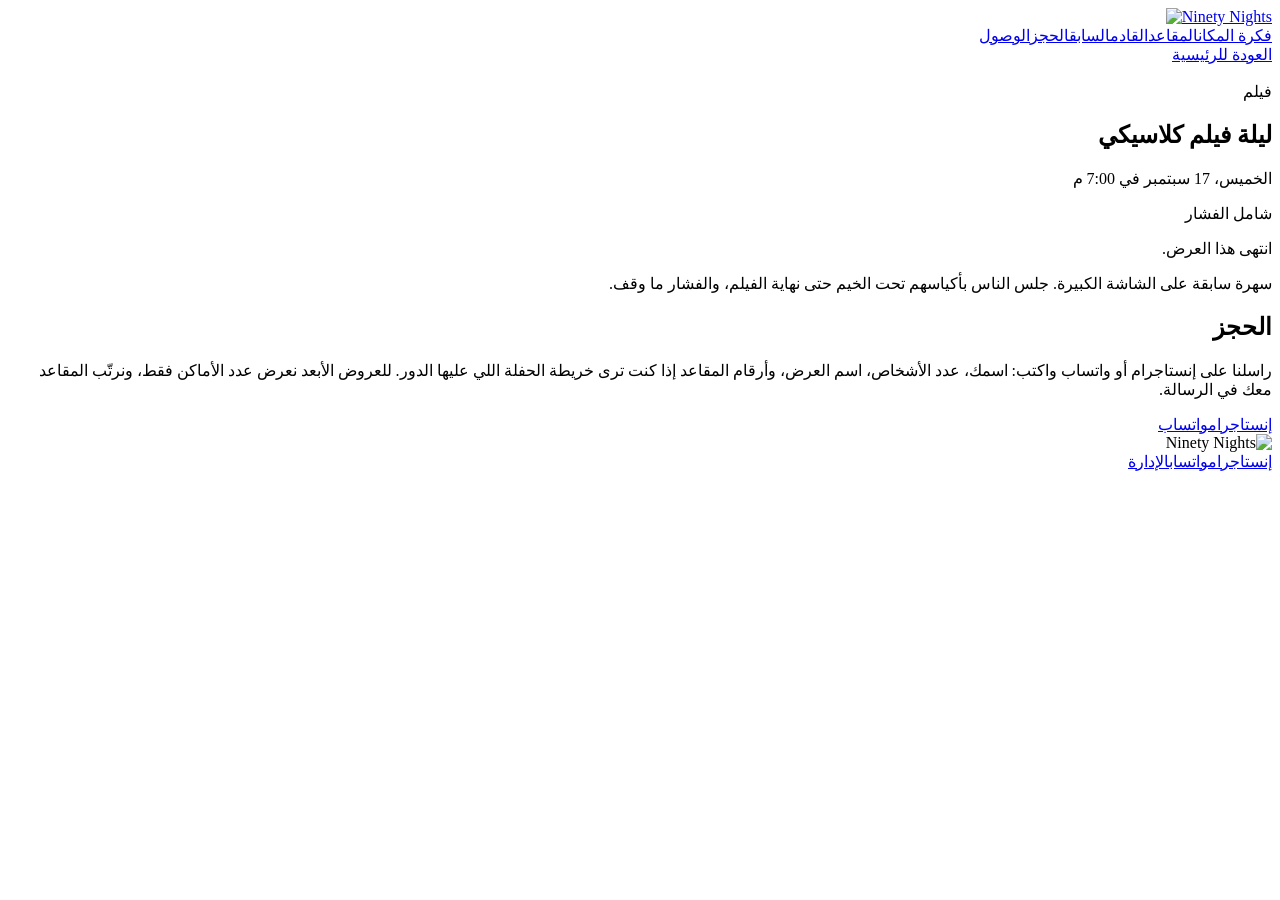
==== shows/2026-09-17-film/index.html @ 57fe1228 "Publish a static snapshot of the Ninety Nights demo. Co-authored-by: Cursor <cursoragent@cursor.com>" ====
<!DOCTYPE html><html lang="ar" dir="rtl" class="ibm_plex_sans_arabic_1a5dba35-module__a4cApa__variable h-full"><head><meta charSet="utf-8"/><meta name="viewport" content="width=device-width, initial-scale=1"/><link rel="stylesheet" href="/ninety-nights-demo/_next/static/chunks/0ymapmyker-ej.css" data-precedence="next"/><title>ليلة فيلم كلاسيكي · Ninety Nights</title><meta name="description" content="سهرة سابقة على الشاشة الكبيرة. جلس الناس بأكياسهم تحت الخيم حتى نهاية الفيلم، والفشار ما وقف."/><link rel="icon" href="/ninety-nights-demo/favicon.ico?favicon.2vob68tjqpejf.ico" sizes="256x256" type="image/x-icon"/><meta name="next-size-adjust" content=""/></head><body class="min-h-full antialiased"><div hidden=""><!--$--><!--/$--></div><div class="flex min-h-full flex-col"><header class="sticky top-0 z-30 border-b border-line bg-night"><div class="mx-auto flex max-w-5xl flex-wrap items-center justify-between gap-3 px-5 py-3"><a class="shrink-0" href="/ninety-nights-demo/"><span dir="ltr" class="flex items-center"><img src="/ninety-nights-demo/ninety-nights-mark.png" alt="" class="h-[39.1px] w-auto sm:h-[46px]"/><img src="/ninety-nights-demo/ninety-nights-word.png" alt="Ninety Nights" class="h-[42.7px] w-auto sm:h-[49.2px]"/></span></a><nav class="flex flex-wrap gap-x-4 gap-y-1 text-sm text-muted"><a href="/ninety-nights-demo/#about" class="hover:text-cream">فكرة المكان</a><a href="/ninety-nights-demo/#seats" class="hover:text-cream">المقاعد</a><a href="/ninety-nights-demo/#upcoming" class="hover:text-cream">القادم</a><a href="/ninety-nights-demo/#past" class="hover:text-cream">السابق</a><a href="/ninety-nights-demo/#book" class="hover:text-cream">الحجز</a><a href="/ninety-nights-demo/#location" class="hover:text-cream">الوصول</a></nav></div></header><main class="flex-1"><article class="mx-auto max-w-5xl px-5 py-12"><a class="text-sm text-muted hover:text-cream" href="/ninety-nights-demo/">العودة للرئيسية</a><div class="mt-6 overflow-hidden rounded-[2rem] border border-line bg-panel"><div class="relative aspect-[16/8] overflow-hidden bg-night"><img src="/ninety-nights-demo/media/metropolis-poster.jpg" alt="" class="h-full w-full object-cover "/></div><div class="space-y-4 p-6"><div class="flex flex-wrap gap-2"><span class="rounded-full border border-line px-2.5 py-0.5 text-xs text-muted">فيلم</span></div><h1 class="text-4xl font-semibold">ليلة فيلم كلاسيكي</h1><p class="text-muted">الخميس، 17 سبتمبر في 7:00 م</p><p>شامل الفشار</p><p class="text-amber">انتهى هذا العرض.</p><p class="max-w-3xl whitespace-pre-line leading-8 text-muted">سهرة سابقة على الشاشة الكبيرة. جلس الناس بأكياسهم تحت الخيم حتى نهاية الفيلم، والفشار ما وقف.</p></div></div><section class="mt-10"></section><section class="mt-10 rounded-[2rem] border border-line bg-panel p-6"><h2 class="text-xl font-semibold">الحجز</h2><p class="mt-3 leading-8 text-muted">راسلنا على إنستاجرام أو واتساب واكتب: اسمك، عدد الأشخاص، اسم العرض، وأرقام المقاعد إذا كنت ترى خريطة الحفلة اللي عليها الدور. للعروض الأبعد نعرض عدد الأماكن فقط، ونرتّب المقاعد معك في الرسالة.</p><div class="mt-4 flex flex-wrap gap-3"><a href="https://www.instagram.com/ninety__night/" class="rounded-full bg-amber px-4 py-2 text-sm font-semibold text-night">إنستاجرام</a><a href="https://wa.me/201033373020" class="rounded-full border border-amber px-4 py-2 text-sm font-semibold text-amber">واتساب</a></div></section></article><!--$--><!--/$--></main><footer class="border-t border-line"><div class="mx-auto flex max-w-5xl flex-wrap items-center justify-between gap-4 p-[12px] text-sm text-muted"><img src="/ninety-nights-demo/ninety-nights-word.png" alt="Ninety Nights" class="h-[34.3px] w-auto sm:h-[40.8px]"/><div class="flex flex-wrap gap-4"><a href="https://www.instagram.com/ninety__night/" class="hover:text-cream">إنستاجرام</a><a href="https://wa.me/201033373020" class="hover:text-cream">واتساب</a><a class="hover:text-cream" href="/ninety-nights-demo/">الإدارة</a></div></div></footer></div></body></html>
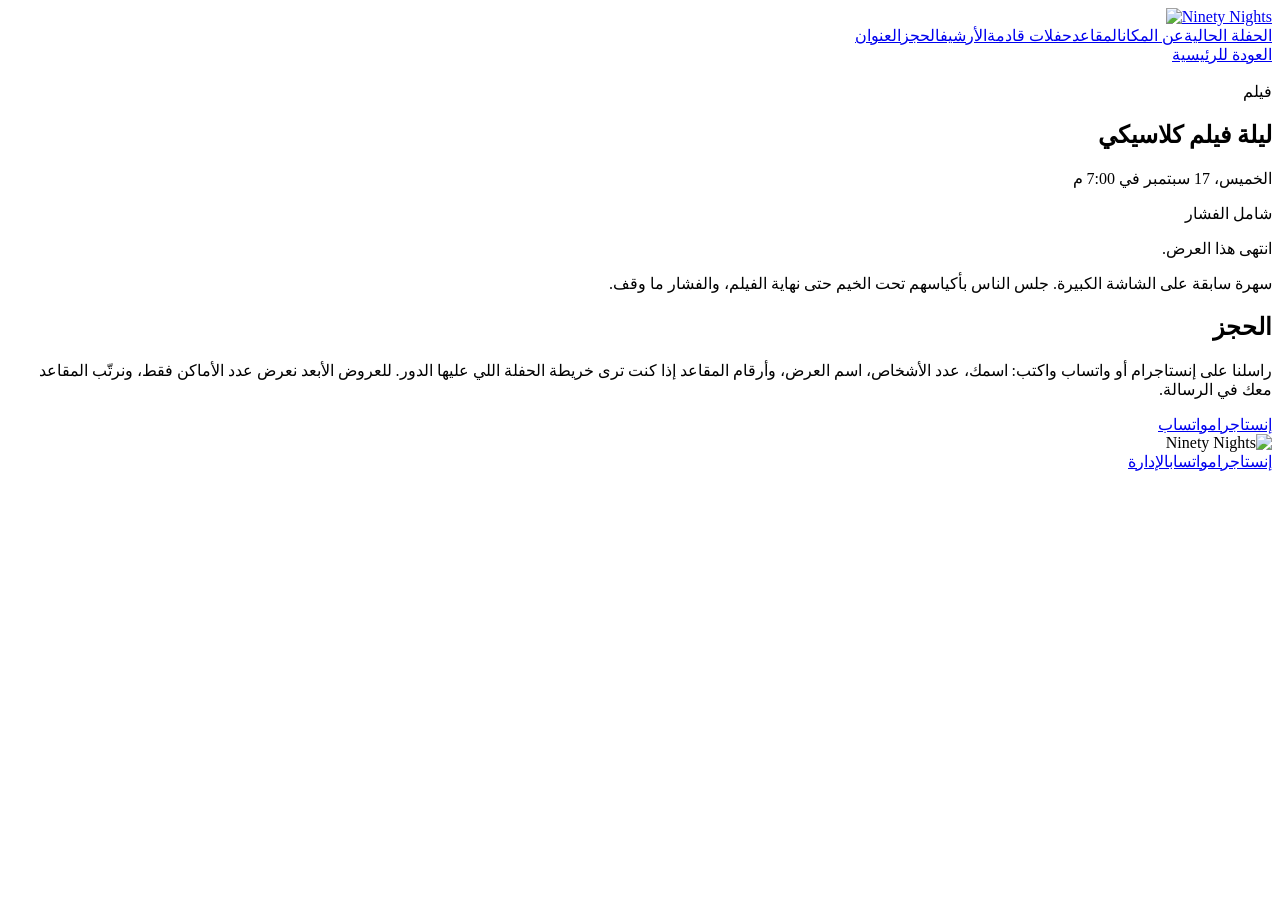
==== commit 22c3d8a5: "Update the public demo with the latest section names and app bar. Co-authored-by: Cursor <cursoragen" ====
--- a/shows/2026-09-17-film/index.html
+++ b/shows/2026-09-17-film/index.html
@@ -1 +1,48 @@
-<!DOCTYPE html><html lang="ar" dir="rtl" class="ibm_plex_sans_arabic_1a5dba35-module__a4cApa__variable h-full"><head><meta charSet="utf-8"/><meta name="viewport" content="width=device-width, initial-scale=1"/><link rel="stylesheet" href="/ninety-nights-demo/_next/static/chunks/0ymapmyker-ej.css" data-precedence="next"/><title>ليلة فيلم كلاسيكي · Ninety Nights</title><meta name="description" content="سهرة سابقة على الشاشة الكبيرة. جلس الناس بأكياسهم تحت الخيم حتى نهاية الفيلم، والفشار ما وقف."/><link rel="icon" href="/ninety-nights-demo/favicon.ico?favicon.2vob68tjqpejf.ico" sizes="256x256" type="image/x-icon"/><meta name="next-size-adjust" content=""/></head><body class="min-h-full antialiased"><div hidden=""><!--$--><!--/$--></div><div class="flex min-h-full flex-col"><header class="sticky top-0 z-30 border-b border-line bg-night"><div class="mx-auto flex max-w-5xl flex-wrap items-center justify-between gap-3 px-5 py-3"><a class="shrink-0" href="/ninety-nights-demo/"><span dir="ltr" class="flex items-center"><img src="/ninety-nights-demo/ninety-nights-mark.png" alt="" class="h-[39.1px] w-auto sm:h-[46px]"/><img src="/ninety-nights-demo/ninety-nights-word.png" alt="Ninety Nights" class="h-[42.7px] w-auto sm:h-[49.2px]"/></span></a><nav class="flex flex-wrap gap-x-4 gap-y-1 text-sm text-muted"><a href="/ninety-nights-demo/#about" class="hover:text-cream">فكرة المكان</a><a href="/ninety-nights-demo/#seats" class="hover:text-cream">المقاعد</a><a href="/ninety-nights-demo/#upcoming" class="hover:text-cream">القادم</a><a href="/ninety-nights-demo/#past" class="hover:text-cream">السابق</a><a href="/ninety-nights-demo/#book" class="hover:text-cream">الحجز</a><a href="/ninety-nights-demo/#location" class="hover:text-cream">الوصول</a></nav></div></header><main class="flex-1"><article class="mx-auto max-w-5xl px-5 py-12"><a class="text-sm text-muted hover:text-cream" href="/ninety-nights-demo/">العودة للرئيسية</a><div class="mt-6 overflow-hidden rounded-[2rem] border border-line bg-panel"><div class="relative aspect-[16/8] overflow-hidden bg-night"><img src="/ninety-nights-demo/media/metropolis-poster.jpg" alt="" class="h-full w-full object-cover "/></div><div class="space-y-4 p-6"><div class="flex flex-wrap gap-2"><span class="rounded-full border border-line px-2.5 py-0.5 text-xs text-muted">فيلم</span></div><h1 class="text-4xl font-semibold">ليلة فيلم كلاسيكي</h1><p class="text-muted">الخميس، 17 سبتمبر في 7:00 م</p><p>شامل الفشار</p><p class="text-amber">انتهى هذا العرض.</p><p class="max-w-3xl whitespace-pre-line leading-8 text-muted">سهرة سابقة على الشاشة الكبيرة. جلس الناس بأكياسهم تحت الخيم حتى نهاية الفيلم، والفشار ما وقف.</p></div></div><section class="mt-10"></section><section class="mt-10 rounded-[2rem] border border-line bg-panel p-6"><h2 class="text-xl font-semibold">الحجز</h2><p class="mt-3 leading-8 text-muted">راسلنا على إنستاجرام أو واتساب واكتب: اسمك، عدد الأشخاص، اسم العرض، وأرقام المقاعد إذا كنت ترى خريطة الحفلة اللي عليها الدور. للعروض الأبعد نعرض عدد الأماكن فقط، ونرتّب المقاعد معك في الرسالة.</p><div class="mt-4 flex flex-wrap gap-3"><a href="https://www.instagram.com/ninety__night/" class="rounded-full bg-amber px-4 py-2 text-sm font-semibold text-night">إنستاجرام</a><a href="https://wa.me/201033373020" class="rounded-full border border-amber px-4 py-2 text-sm font-semibold text-amber">واتساب</a></div></section></article><!--$--><!--/$--></main><footer class="border-t border-line"><div class="mx-auto flex max-w-5xl flex-wrap items-center justify-between gap-4 p-[12px] text-sm text-muted"><img src="/ninety-nights-demo/ninety-nights-word.png" alt="Ninety Nights" class="h-[34.3px] w-auto sm:h-[40.8px]"/><div class="flex flex-wrap gap-4"><a href="https://www.instagram.com/ninety__night/" class="hover:text-cream">إنستاجرام</a><a href="https://wa.me/201033373020" class="hover:text-cream">واتساب</a><a class="hover:text-cream" href="/ninety-nights-demo/">الإدارة</a></div></div></footer></div></body></html>+<!DOCTYPE html><html lang="ar" dir="rtl" class="ibm_plex_sans_arabic_1a5dba35-module__a4cApa__variable h-full"><head><meta charSet="utf-8"/><meta name="viewport" content="width=device-width, initial-scale=1"/><link rel="stylesheet" href="/ninety-nights-demo/_next/static/chunks/1n8lvmk13bt8l.css" data-precedence="next"/><title>ليلة فيلم كلاسيكي · Ninety Nights</title><meta name="description" content="سهرة سابقة على الشاشة الكبيرة. جلس الناس بأكياسهم تحت الخيم حتى نهاية الفيلم، والفشار ما وقف."/><link rel="icon" href="/ninety-nights-demo/favicon.ico?favicon.2vob68tjqpejf.ico" sizes="256x256" type="image/x-icon"/><meta name="next-size-adjust" content=""/></head><body class="min-h-full antialiased"><div hidden=""><!--$--><!--/$--></div><div class="flex min-h-full flex-col"><header class="sticky top-0 z-30 border-b border-line bg-night"><div class="mx-auto flex max-w-5xl flex-wrap items-center justify-between gap-3 px-5 py-3"><a class="shrink-0" href="/ninety-nights-demo/"><span dir="ltr" class="flex items-center"><img src="/ninety-nights-demo/ninety-nights-mark.png" alt="" class="h-[39.1px] w-auto sm:h-[46px]"/><img src="/ninety-nights-demo/ninety-nights-word.png" alt="Ninety Nights" class="h-[42.7px] w-auto sm:h-[49.2px]"/></span></a><nav class="flex flex-wrap gap-x-4 gap-y-1 text-sm text-muted"><a href="/ninety-nights-demo/#current" aria-current="true" class="font-semibold text-cream">الحفلة الحالية</a><a href="/ninety-nights-demo/#about" class="hover:text-cream">عن المكان</a><a href="/ninety-nights-demo/#seats" class="hover:text-cream">المقاعد</a><a href="/ninety-nights-demo/#upcoming" class="hover:text-cream">حفلات قادمة</a><a href="/ninety-nights-demo/#past" class="hover:text-cream">الأرشيف</a><a href="/ninety-nights-demo/#book" class="hover:text-cream">الحجز</a><a href="/ninety-nights-demo/#location" class="hover:text-cream">العنوان</a></nav></div></header><main class="flex-1"><article class="mx-auto max-w-5xl px-5 py-12"><a class="text-sm text-muted hover:text-cream" href="/ninety-nights-demo/">العودة للرئيسية</a><div class="mt-6 overflow-hidden rounded-[2rem] border border-line bg-panel"><div class="relative aspect-[16/8] overflow-hidden bg-night"><img src="/ninety-nights-demo/media/metropolis-poster.jpg" alt="" class="h-full w-full object-cover "/></div><div class="space-y-4 p-6"><div class="flex flex-wrap gap-2"><span class="rounded-full border border-line px-2.5 py-0.5 text-xs text-muted">فيلم</span></div><h1 class="text-4xl font-semibold">ليلة فيلم كلاسيكي</h1><p class="text-muted">الخميس، 17 سبتمبر في 7:00 م</p><p>شامل الفشار</p><p class="text-amber">انتهى هذا العرض.</p><p class="max-w-3xl whitespace-pre-line leading-8 text-muted">سهرة سابقة على الشاشة الكبيرة. جلس الناس بأكياسهم تحت الخيم حتى نهاية الفيلم، والفشار ما وقف.</p></div></div><section class="mt-10"></section><section class="mt-10 rounded-[2rem] border border-line bg-panel p-6"><h2 class="text-xl font-semibold">الحجز</h2><p class="mt-3 leading-8 text-muted">راسلنا على إنستاجرام أو واتساب واكتب: اسمك، عدد الأشخاص، اسم العرض، وأرقام المقاعد إذا كنت ترى خريطة الحفلة اللي عليها الدور. للعروض الأبعد نعرض عدد الأماكن فقط، ونرتّب المقاعد معك في الرسالة.</p><div class="mt-4 flex flex-wrap gap-3"><a href="https://www.instagram.com/ninety__night/" class="rounded-full bg-amber px-4 py-2 text-sm font-semibold text-night">إنستاجرام</a><a href="https://wa.me/201033373020" class="rounded-full border border-amber px-4 py-2 text-sm font-semibold text-amber">واتساب</a></div></section></article><!--$--><!--/$--></main><footer class="border-t border-line"><div class="mx-auto flex max-w-5xl flex-wrap items-center justify-between gap-4 p-[12px] text-sm text-muted"><img src="/ninety-nights-demo/ninety-nights-word.png" alt="Ninety Nights" class="h-[34.3px] w-auto sm:h-[40.8px]"/><div class="flex flex-wrap gap-4"><a href="https://www.instagram.com/ninety__night/" class="hover:text-cream">إنستاجرام</a><a href="https://wa.me/201033373020" class="hover:text-cream">واتساب</a><a class="hover:text-cream" href="/ninety-nights-demo/">الإدارة</a></div></div></footer></div><script>
+(function(){
+  var ids=["current","about","seats","upcoming","past","book","location"];
+  var links=[].slice.call(document.querySelectorAll("header nav a"));
+  function setActive(id){
+    links.forEach(function(a){
+      var href=a.getAttribute("href")||"";
+      var on=href.split("#")[1]===id;
+      a.className=on?"font-semibold text-cream":"hover:text-cream";
+      if(on)a.setAttribute("aria-current","true");
+      else a.removeAttribute("aria-current");
+    });
+  }
+  function update(){
+    var headerEl=document.querySelector("header");
+    var header=headerEl?headerEl.getBoundingClientRect().height:80;
+    var probe=header+12;
+    var atEnd=window.scrollY+window.innerHeight>=document.documentElement.scrollHeight-4;
+    var last=document.getElementById(ids[ids.length-1]);
+    if(atEnd&&last&&last.getBoundingClientRect().top<window.innerHeight*0.45){setActive(ids[ids.length-1]);return;}
+    var current=ids[0];
+    for(var i=0;i<ids.length;i++){
+      var section=document.getElementById(ids[i]);
+      if(!section)continue;
+      var box=section.getBoundingClientRect();
+      if(box.top<=probe)current=ids[i];
+      if(box.top<=probe&&box.bottom>probe)break;
+    }
+    setActive(current);
+  }
+  var frame=0;
+  links.forEach(function(a){
+    a.addEventListener("click",function(event){
+      var id=(a.getAttribute("href")||"").split("#")[1];
+      var target=id&&document.getElementById(id);
+      if(!target)return;
+      event.preventDefault();
+      var reduce=window.matchMedia("(prefers-reduced-motion: reduce)").matches;
+      target.scrollIntoView({behavior:reduce?"auto":"smooth",block:"start"});
+      history.pushState(null,"","#"+id);
+      setActive(id);
+    });
+  });
+  update();
+  window.addEventListener("scroll",function(){cancelAnimationFrame(frame);frame=requestAnimationFrame(update);},{passive:true});
+  window.addEventListener("resize",function(){cancelAnimationFrame(frame);frame=requestAnimationFrame(update);});
+})();
+</script></body></html>
